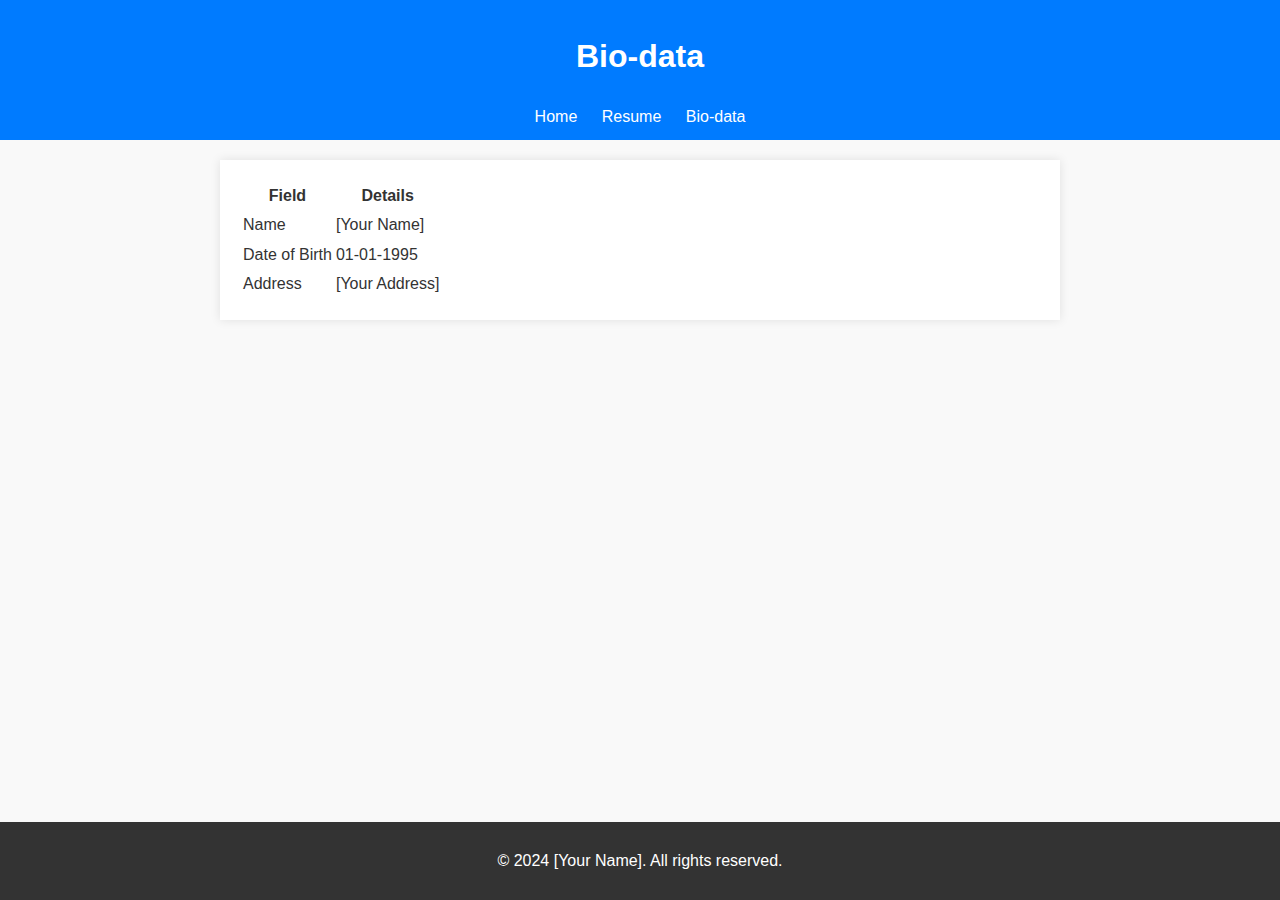
==== bio.html @ 0ac80ce4 "Initial commit" ====
<!DOCTYPE html>
<html lang="en">
<head>
    <meta charset="UTF-8">
    <meta name="viewport" content="width=device-width, initial-scale=1.0">
    <title>Bio-data</title>
    <link rel="stylesheet" href="styles.css">
</head>
<body>
    <header>
        <h1>Bio-data</h1>
        <nav>
            <a href="index.html">Home</a>
            <a href="resume.html">Resume</a>
            <a href="bio.html">Bio-data</a>
        </nav>
    </header>
    <main>
        <table>
            <tr>
                <th>Field</th>
                <th>Details</th>
            </tr>
            <tr>
                <td>Name</td>
                <td>[Your Name]</td>
            </tr>
            <tr>
                <td>Date of Birth</td>
                <td>01-01-1995</td>
            </tr>
            <tr>
                <td>Address</td>
                <td>[Your Address]</td>
            </tr>
        </table>
    </main>
    <footer>
        <p>&copy; 2024 [Your Name]. All rights reserved.</p>
    </footer>
</body>
</html>
---- styles.css ----
body {
    font-family: Arial, sans-serif;
    line-height: 1.6;
    background: #f9f9f9;
    color: #333;
    margin: 0;
    padding: 0;
}

header {
    background: #007BFF;
    color: white;
    padding: 10px 0;
    text-align: center;
}

header nav a {
    color: white;
    margin: 0 10px;
    text-decoration: none;
}

header nav a:hover {
    text-decoration: underline;
}

main {
    padding: 20px;
    background: white;
    margin: 20px auto;
    max-width: 800px;
    box-shadow: 0 0 10px rgba(0, 0, 0, 0.1);
}

footer {
    text-align: center;
    background: #333;
    color: white;
    padding: 10px 0;
    position: fixed;
    bottom: 0;
    width: 100%;
}
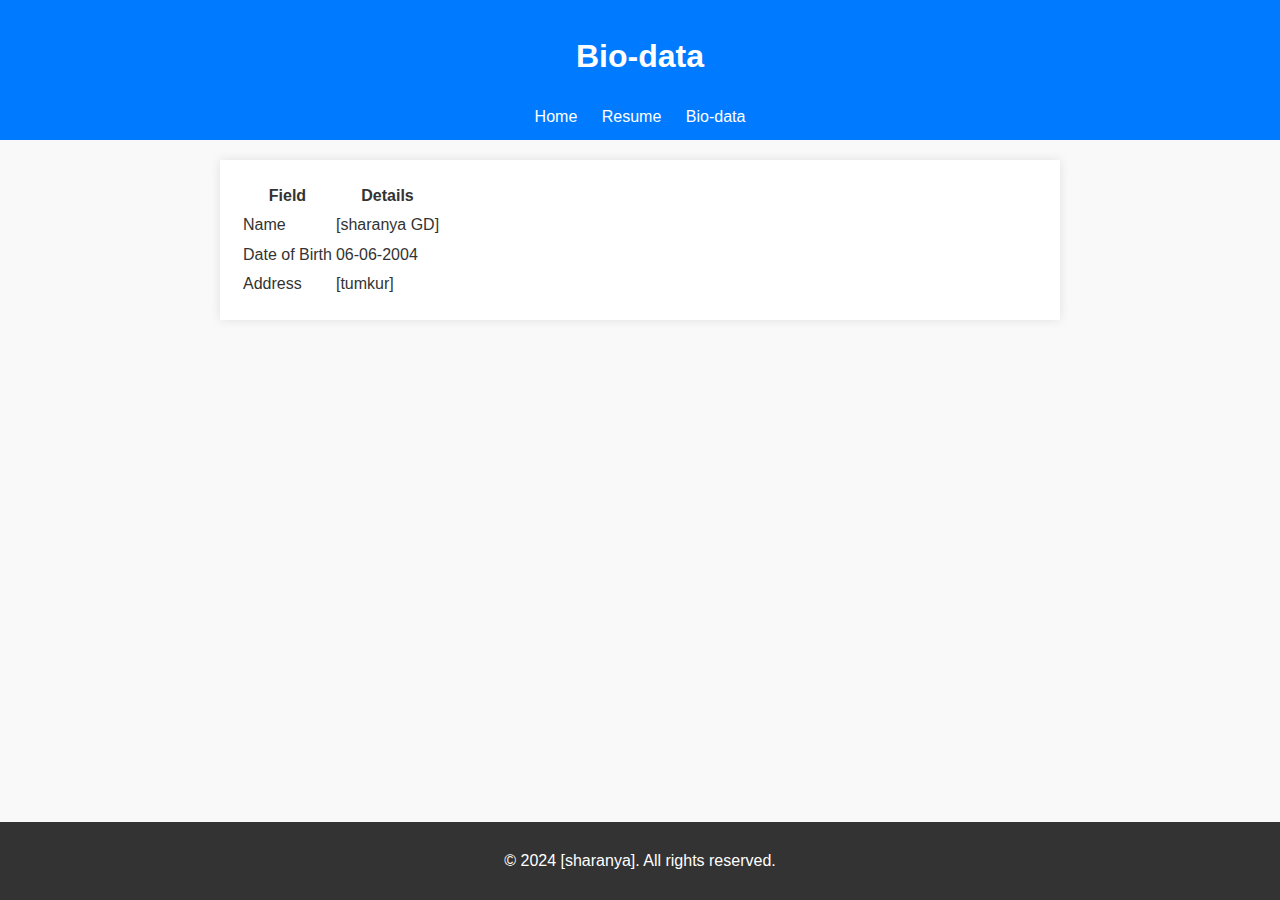
==== commit 3e6674de: "Initial commit" ====
--- a/bio.html
+++ b/bio.html
@@ -23,20 +23,20 @@
             </tr>
             <tr>
                 <td>Name</td>
-                <td>[Your Name]</td>
+                <td>[sharanya GD]</td>
             </tr>
             <tr>
                 <td>Date of Birth</td>
-                <td>01-01-1995</td>
+                <td>06-06-2004</td>
             </tr>
             <tr>
                 <td>Address</td>
-                <td>[Your Address]</td>
+                <td>[tumkur]</td>
             </tr>
         </table>
     </main>
     <footer>
-        <p>&copy; 2024 [Your Name]. All rights reserved.</p>
+        <p>&copy; 2024 [sharanya]. All rights reserved.</p>
     </footer>
 </body>
 </html>
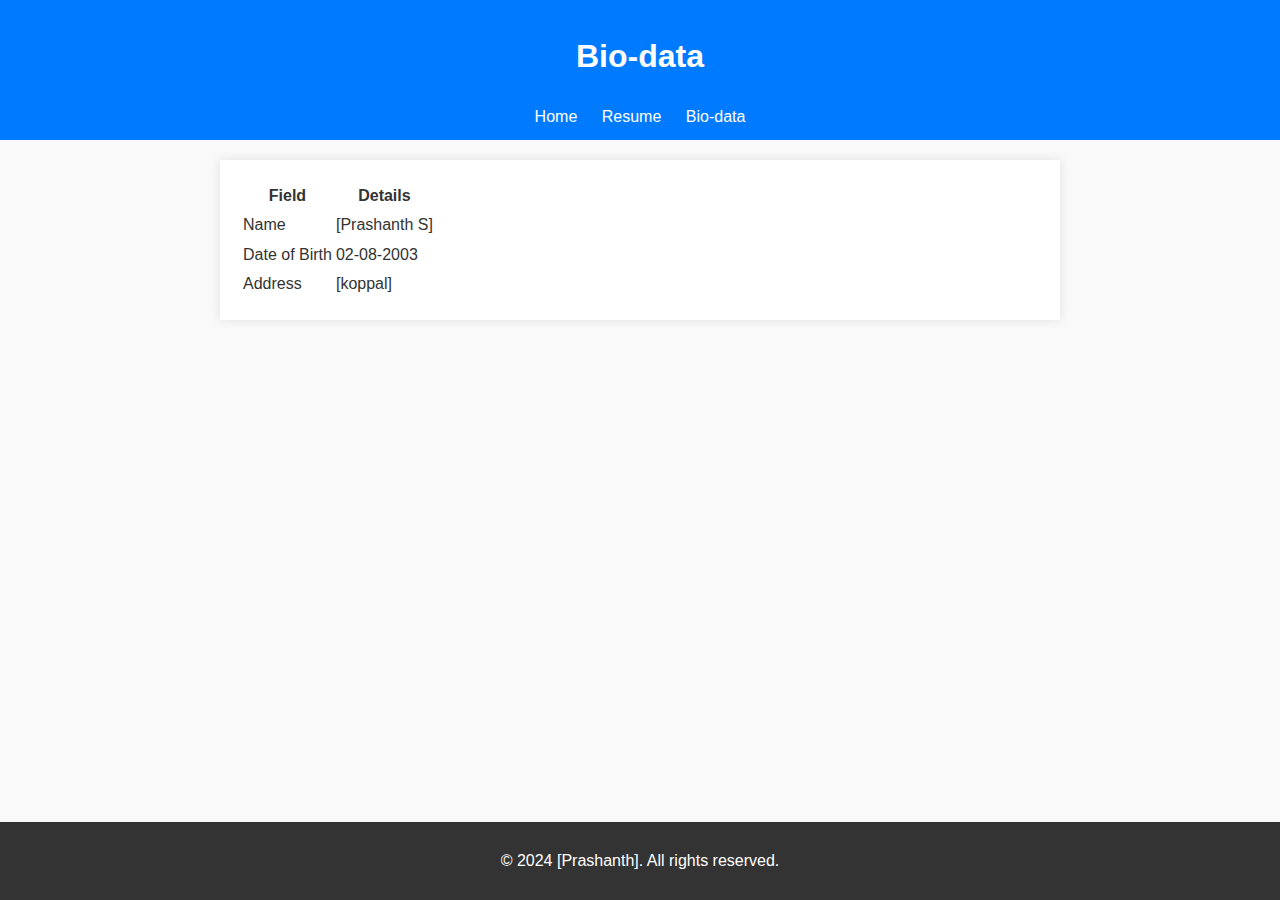
==== commit d3d75785: "initial commit" ====
--- a/bio.html
+++ b/bio.html
@@ -23,20 +23,20 @@
             </tr>
             <tr>
                 <td>Name</td>
-                <td>[sharanya GD]</td>
+                <td>[Prashanth S]</td>
             </tr>
             <tr>
                 <td>Date of Birth</td>
-                <td>06-06-2004</td>
+                <td>02-08-2003</td>
             </tr>
             <tr>
                 <td>Address</td>
-                <td>[tumkur]</td>
+                <td>[koppal]</td>
             </tr>
         </table>
     </main>
     <footer>
-        <p>&copy; 2024 [sharanya]. All rights reserved.</p>
+        <p>&copy; 2024 [Prashanth]. All rights reserved.</p>
     </footer>
 </body>
 </html>
